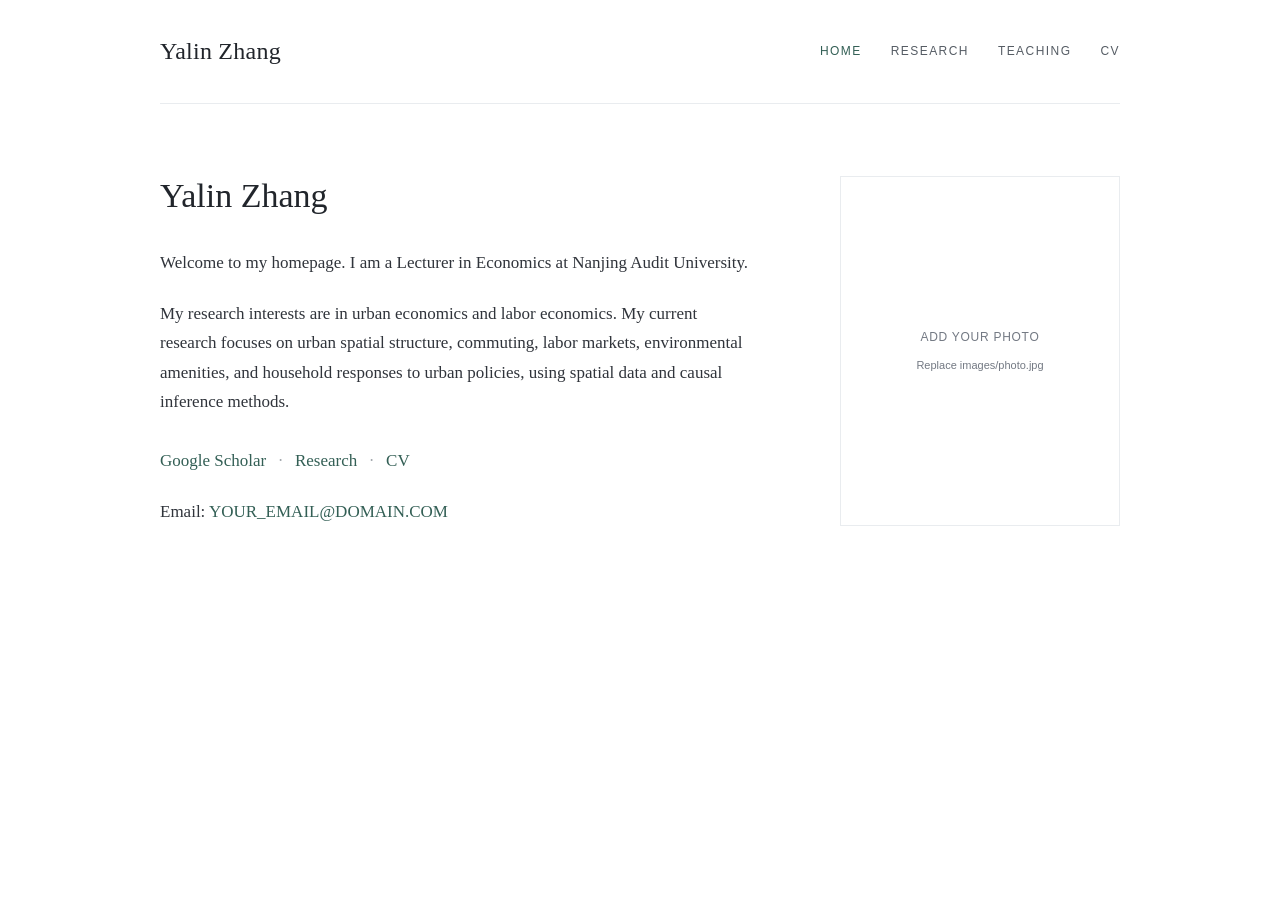
==== index.html @ cbba4663 "Add files via upload" ====
<!DOCTYPE html>
<html lang="en">
<head>
  <meta charset="UTF-8">
  <meta name="viewport" content="width=device-width, initial-scale=1.0">
  <meta name="description" content="Academic homepage of Yalin Zhang, Lecturer in Economics at Nanjing Audit University.">
  <title>Yalin Zhang</title>
  <link rel="stylesheet" href="style.css">
</head>
<body>
  <div class="site-shell">
    <header class="site-header">
      <a class="brand" href="index.html">Yalin Zhang</a>
      <nav class="nav" aria-label="Main navigation">
        <a class="active" href="index.html">HOME</a>
        <a href="research.html">RESEARCH</a>
        <a href="teaching.html">TEACHING</a>
        <a href="cv.pdf" target="_blank" rel="noopener">CV</a>
      </nav>
    </header>

    <main class="home-grid">
      <section class="home-copy">
        <h1>Yalin Zhang</h1>
        <p>
          Welcome to my homepage. I am a Lecturer in Economics at Nanjing Audit University.
        </p>
        <p>
          My research interests are in urban economics and labor economics. My current research focuses on urban spatial structure, commuting, labor markets, environmental amenities, and household responses to urban policies, using spatial data and causal inference methods.
        </p>
        <p class="link-row">
          <a href="https://scholar.google.com/" target="_blank" rel="noopener">Google Scholar</a>
          <span class="dot">·</span>
          <a href="research.html">Research</a>
          <span class="dot">·</span>
          <a href="cv.pdf" target="_blank" rel="noopener">CV</a>
        </p>
        <p>
          Email: <a href="mailto:YOUR_EMAIL@DOMAIN.COM">YOUR_EMAIL@DOMAIN.COM</a>
        </p>
      </section>

      <aside class="portrait-wrap" aria-label="Portrait">
        <div class="portrait-placeholder">
          <span>ADD YOUR PHOTO</span>
          <small>Replace images/photo.jpg</small>
        </div>
        <!-- After adding your photo, replace the placeholder above with:
        <img class="portrait" src="images/photo.jpg" alt="Portrait of Yalin Zhang">
        -->
      </aside>
    </main>
  </div>
</body>
</html>
---- style.css ----
:root {
  --text: #30343b;
  --heading: #21252b;
  --muted: #737983;
  --accent: #335f55;
  --line: #e9ecef;
  --page-width: 960px;
}

* { box-sizing: border-box; }

html { scroll-behavior: smooth; }

body {
  margin: 0;
  background: #fff;
  color: var(--text);
  font-family: Georgia, "Times New Roman", Times, serif;
  font-size: 17px;
  line-height: 1.72;
  -webkit-font-smoothing: antialiased;
}

a {
  color: var(--accent);
  text-decoration: none;
}

a:hover { text-decoration: underline; }

.site-shell {
  width: min(var(--page-width), calc(100% - 44px));
  margin: 0 auto;
}

.site-header {
  min-height: 104px;
  display: flex;
  justify-content: space-between;
  align-items: center;
  border-bottom: 1px solid var(--line);
}

.brand {
  color: var(--heading);
  font-size: 24px;
  font-weight: 400;
  letter-spacing: .01em;
}

.brand:hover { text-decoration: none; }

.nav {
  display: flex;
  gap: 29px;
  align-items: center;
  font-family: Arial, Helvetica, sans-serif;
}

.nav a {
  color: #555c64;
  font-size: 12px;
  letter-spacing: .12em;
}

.nav a:hover,
.nav a.active {
  color: var(--accent);
  text-decoration: none;
}

.home-grid {
  display: grid;
  grid-template-columns: minmax(0, 1fr) 280px;
  gap: 82px;
  padding: 72px 0 90px;
  align-items: start;
}

.home-copy { max-width: 600px; }

.home-copy h1,
.content-page > h1 {
  color: var(--heading);
  font-weight: 400;
  font-size: 34px;
  line-height: 1.2;
  margin: 0 0 31px;
}

.home-copy p { margin: 0 0 22px; }

.link-row { margin-top: 30px !important; }
.dot { color: #a1a6ac; padding: 0 8px; }

.portrait-wrap { width: 280px; }
.portrait { width: 100%; height: auto; display: block; }

.portrait-placeholder {
  width: 100%;
  aspect-ratio: 4 / 5;
  border: 1px solid var(--line);
  display: flex;
  flex-direction: column;
  align-items: center;
  justify-content: center;
  color: var(--muted);
  text-align: center;
  font-family: Arial, Helvetica, sans-serif;
  letter-spacing: .06em;
  font-size: 12px;
}

.portrait-placeholder small {
  display: block;
  margin-top: 8px;
  letter-spacing: 0;
  font-size: 11px;
}

.content-page {
  max-width: 760px;
  padding: 65px 0 90px;
}

.research-section { margin-top: 45px; }

.research-section h2,
.teaching-list h2 {
  color: var(--heading);
  font-weight: 400;
  font-size: 22px;
  margin: 0 0 24px;
}

.paper {
  margin: 0 0 35px;
}

.paper h3 {
  color: var(--heading);
  font-size: 18px;
  line-height: 1.45;
  font-weight: 600;
  margin: 0 0 5px;
}

.paper p { margin: 5px 0; }
.venue, .muted { color: var(--muted); }
.paper-links { font-family: Arial, Helvetica, sans-serif; font-size: 13px; }

.teaching-list { margin-top: 40px; }
.course { margin-bottom: 30px; }
.course h2 { margin-bottom: 2px; font-size: 19px; }
.course p { margin: 0; color: var(--muted); }

@media (max-width: 760px) {
  .site-header {
    display: block;
    padding: 29px 0 23px;
  }

  .nav {
    gap: 18px;
    margin-top: 17px;
    flex-wrap: wrap;
  }

  .home-grid {
    display: flex;
    flex-direction: column;
    gap: 42px;
    padding-top: 48px;
  }

  .portrait-wrap { width: min(260px, 100%); }
  .content-page { padding-top: 48px; }
}
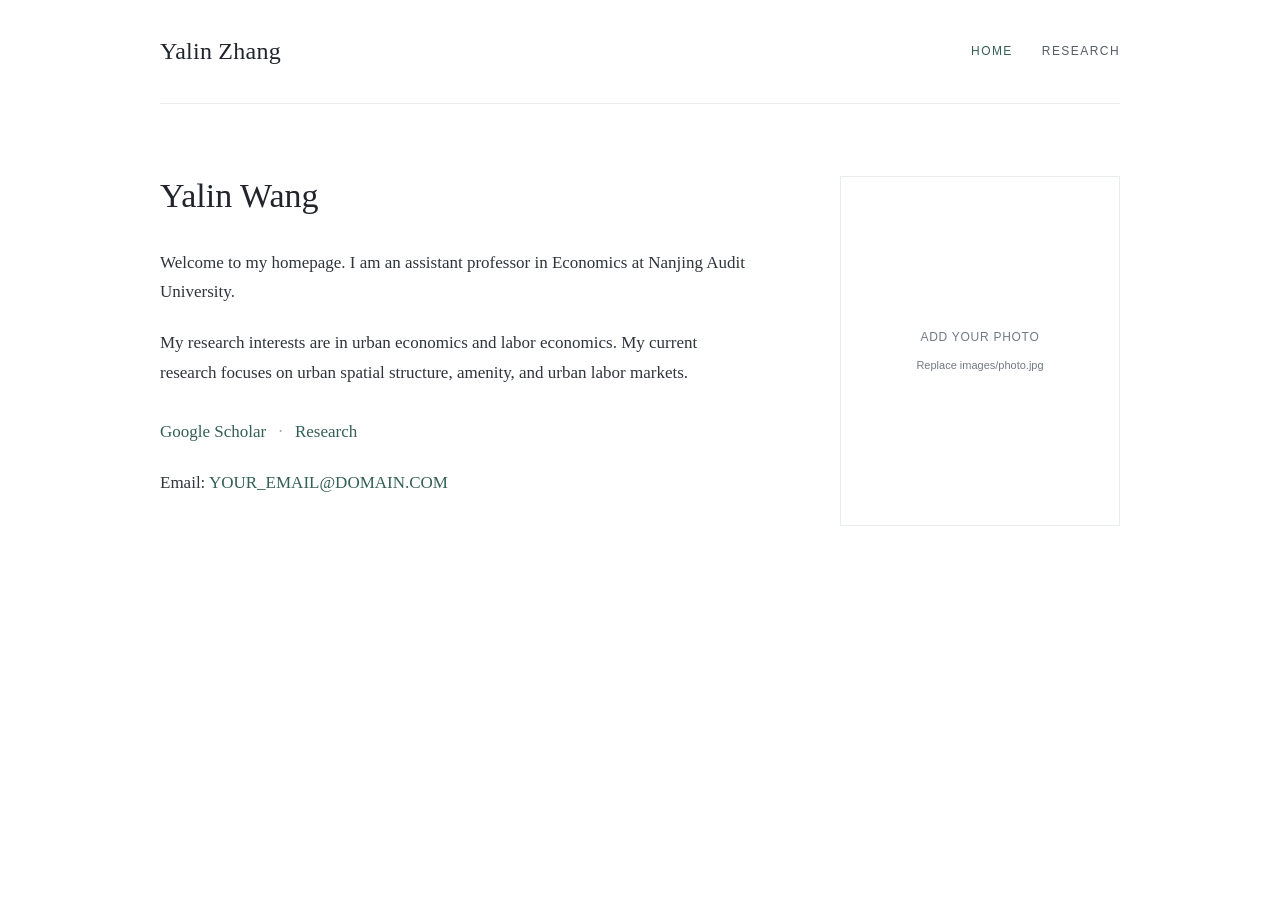
==== commit 53ab5e9d: "Update index.html" ====
--- a/index.html
+++ b/index.html
@@ -4,7 +4,7 @@
   <meta charset="UTF-8">
   <meta name="viewport" content="width=device-width, initial-scale=1.0">
   <meta name="description" content="Academic homepage of Yalin Zhang, Lecturer in Economics at Nanjing Audit University.">
-  <title>Yalin Zhang</title>
+  <title>Yalin Wang</title>
   <link rel="stylesheet" href="style.css">
 </head>
 <body>
@@ -14,26 +14,22 @@
       <nav class="nav" aria-label="Main navigation">
         <a class="active" href="index.html">HOME</a>
         <a href="research.html">RESEARCH</a>
-        <a href="teaching.html">TEACHING</a>
-        <a href="cv.pdf" target="_blank" rel="noopener">CV</a>
       </nav>
     </header>
 
     <main class="home-grid">
       <section class="home-copy">
-        <h1>Yalin Zhang</h1>
+        <h1>Yalin Wang</h1>
         <p>
-          Welcome to my homepage. I am a Lecturer in Economics at Nanjing Audit University.
+          Welcome to my homepage. I am an assistant professor in Economics at Nanjing Audit University.
         </p>
         <p>
-          My research interests are in urban economics and labor economics. My current research focuses on urban spatial structure, commuting, labor markets, environmental amenities, and household responses to urban policies, using spatial data and causal inference methods.
+          My research interests are in urban economics and labor economics. My current research focuses on urban spatial structure, amenity, and urban labor markets.
         </p>
         <p class="link-row">
-          <a href="https://scholar.google.com/" target="_blank" rel="noopener">Google Scholar</a>
+          <a href="https://scholar.google.com/citations?user=SJKpb04AAAAJ&hl=en" target="_blank" rel="noopener">Google Scholar</a>
           <span class="dot">·</span>
           <a href="research.html">Research</a>
-          <span class="dot">·</span>
-          <a href="cv.pdf" target="_blank" rel="noopener">CV</a>
         </p>
         <p>
           Email: <a href="mailto:YOUR_EMAIL@DOMAIN.COM">YOUR_EMAIL@DOMAIN.COM</a>
@@ -46,7 +42,7 @@
           <small>Replace images/photo.jpg</small>
         </div>
         <!-- After adding your photo, replace the placeholder above with:
-        <img class="portrait" src="images/photo.jpg" alt="Portrait of Yalin Zhang">
+        <img class="portrait" src="images/photo.jpg" alt="Portrait of Yalin Wang">
         -->
       </aside>
     </main>
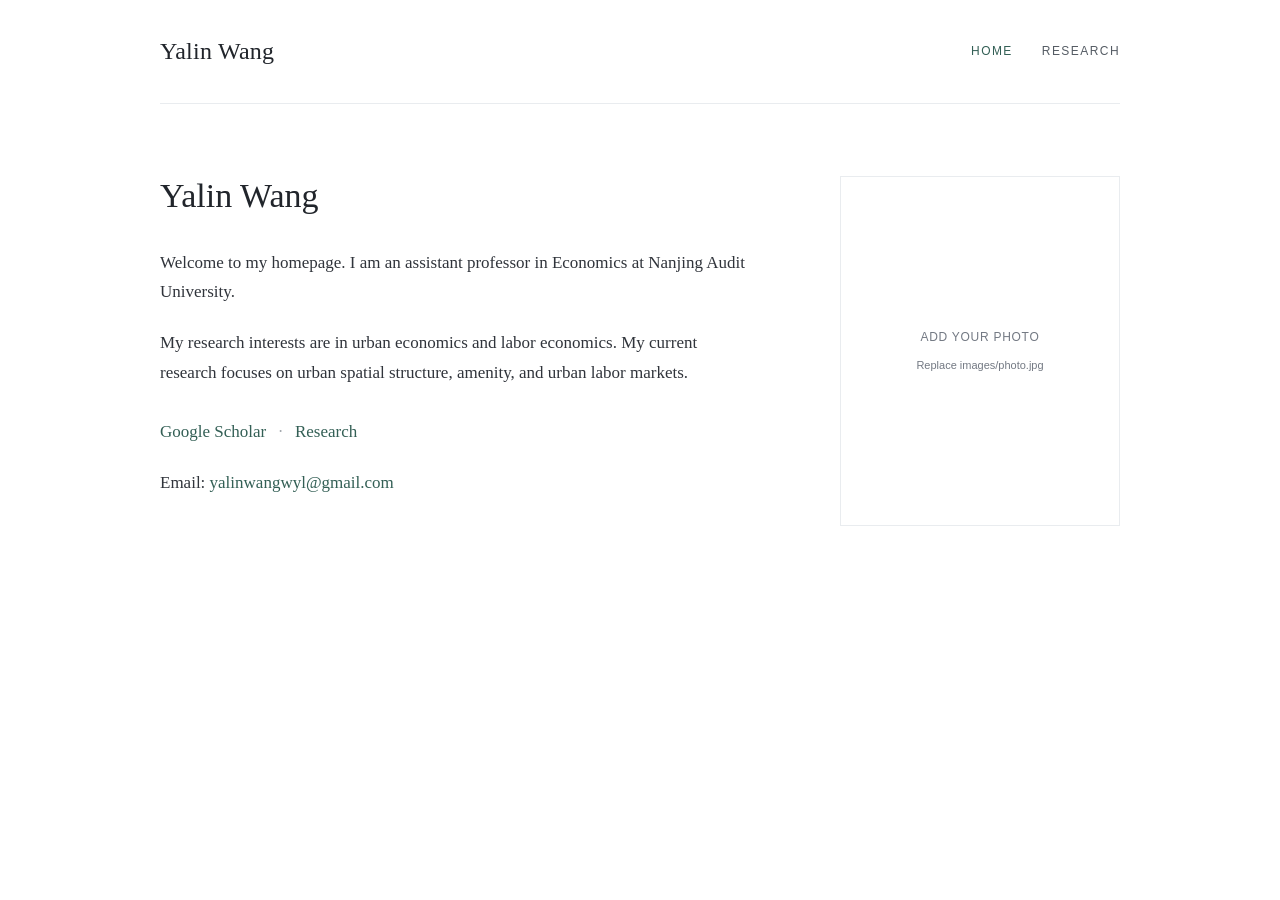
==== commit aa6fa69d: "Update index.html" ====
--- a/index.html
+++ b/index.html
@@ -3,14 +3,14 @@
 <head>
   <meta charset="UTF-8">
   <meta name="viewport" content="width=device-width, initial-scale=1.0">
-  <meta name="description" content="Academic homepage of Yalin Zhang, Lecturer in Economics at Nanjing Audit University.">
+  <meta name="description" content="Academic homepage of Yalin Wang, Lecturer in Economics at Nanjing Audit University.">
   <title>Yalin Wang</title>
   <link rel="stylesheet" href="style.css">
 </head>
 <body>
   <div class="site-shell">
     <header class="site-header">
-      <a class="brand" href="index.html">Yalin Zhang</a>
+      <a class="brand" href="index.html">Yalin Wang</a>
       <nav class="nav" aria-label="Main navigation">
         <a class="active" href="index.html">HOME</a>
         <a href="research.html">RESEARCH</a>
@@ -32,7 +32,7 @@
           <a href="research.html">Research</a>
         </p>
         <p>
-          Email: <a href="mailto:YOUR_EMAIL@DOMAIN.COM">YOUR_EMAIL@DOMAIN.COM</a>
+          Email: <a href="mailto:YOUR_EMAIL@DOMAIN.COM">yalinwangwyl@gmail.com</a>
         </p>
       </section>
 
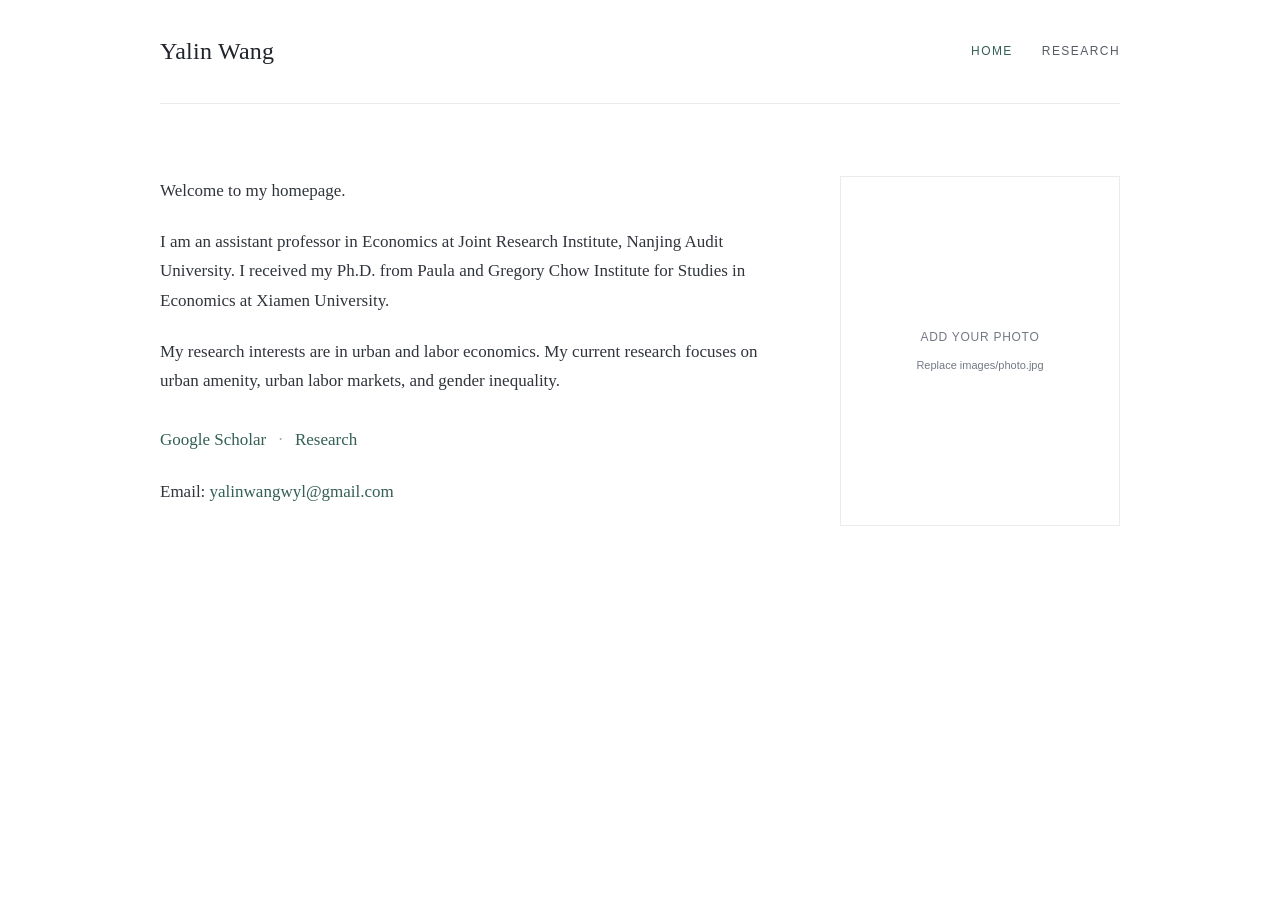
==== commit cd78eec7: "Update index.html" ====
--- a/index.html
+++ b/index.html
@@ -19,12 +19,14 @@
 
     <main class="home-grid">
       <section class="home-copy">
-        <h1>Yalin Wang</h1>
         <p>
-          Welcome to my homepage. I am an assistant professor in Economics at Nanjing Audit University.
+          Welcome to my homepage. 
         </p>
         <p>
-          My research interests are in urban economics and labor economics. My current research focuses on urban spatial structure, amenity, and urban labor markets.
+          I am an assistant professor in Economics at Joint Research Institute, Nanjing Audit University. I received my Ph.D. from Paula and Gregory Chow Institute for Studies in Economics at Xiamen University.
+         </p>
+        <p>
+          My research interests are in urban and labor economics. My current research focuses on urban amenity, urban labor markets, and gender inequality.
         </p>
         <p class="link-row">
           <a href="https://scholar.google.com/citations?user=SJKpb04AAAAJ&hl=en" target="_blank" rel="noopener">Google Scholar</a>
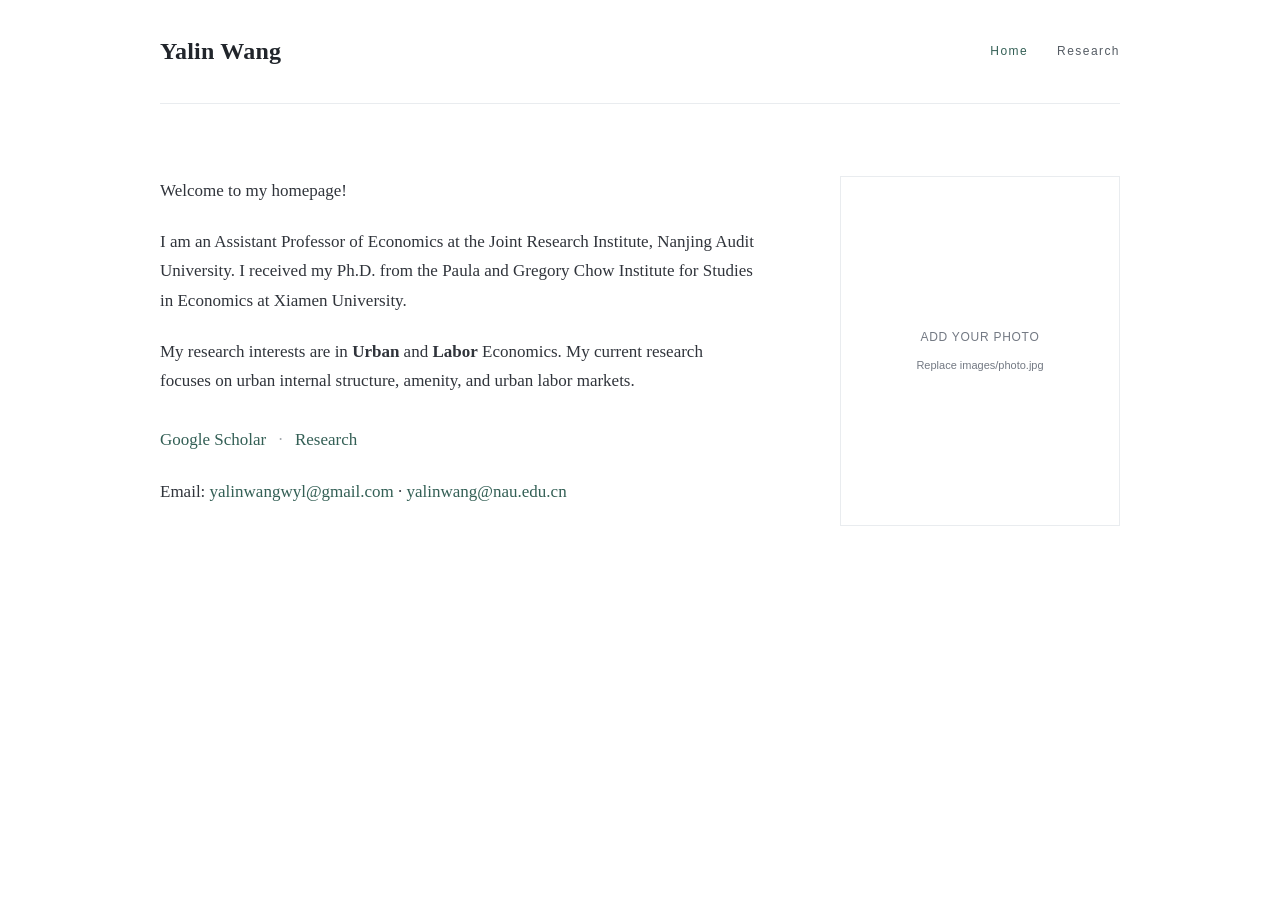
==== commit 2a907637: "Update index.html" ====
--- a/index.html
+++ b/index.html
@@ -10,23 +10,23 @@
 <body>
   <div class="site-shell">
     <header class="site-header">
-      <a class="brand" href="index.html">Yalin Wang</a>
+      <a class="brand" href="index.html"><strong>Yalin Wang</strong></a>
       <nav class="nav" aria-label="Main navigation">
-        <a class="active" href="index.html">HOME</a>
-        <a href="research.html">RESEARCH</a>
+        <a class="active" href="index.html">Home</a>
+        <a href="research.html">Research</a>
       </nav>
     </header>
 
     <main class="home-grid">
       <section class="home-copy">
         <p>
-          Welcome to my homepage. 
+          Welcome to my homepage!
         </p>
         <p>
-          I am an assistant professor in Economics at Joint Research Institute, Nanjing Audit University. I received my Ph.D. from Paula and Gregory Chow Institute for Studies in Economics at Xiamen University.
+          I am an Assistant Professor of Economics at the Joint Research Institute, Nanjing Audit University. I received my Ph.D. from the Paula and Gregory Chow Institute for Studies in Economics at Xiamen University.
          </p>
         <p>
-          My research interests are in urban and labor economics. My current research focuses on urban amenity, urban labor markets, and gender inequality.
+          My research interests are in <strong>Urban</strong> and <strong>Labor</strong> Economics. My current research focuses on urban internal structure, amenity, and urban labor markets.
         </p>
         <p class="link-row">
           <a href="https://scholar.google.com/citations?user=SJKpb04AAAAJ&hl=en" target="_blank" rel="noopener">Google Scholar</a>
@@ -34,7 +34,10 @@
           <a href="research.html">Research</a>
         </p>
         <p>
-          Email: <a href="mailto:YOUR_EMAIL@DOMAIN.COM">yalinwangwyl@gmail.com</a>
+          Email:
+          <a href="mailto:email1@nau.edu.cn">yalinwangwyl@gmail.com</a>
+          ·
+          <a href="mailto:email2@gmail.com">yalinwang@nau.edu.cn</a>
         </p>
       </section>
 
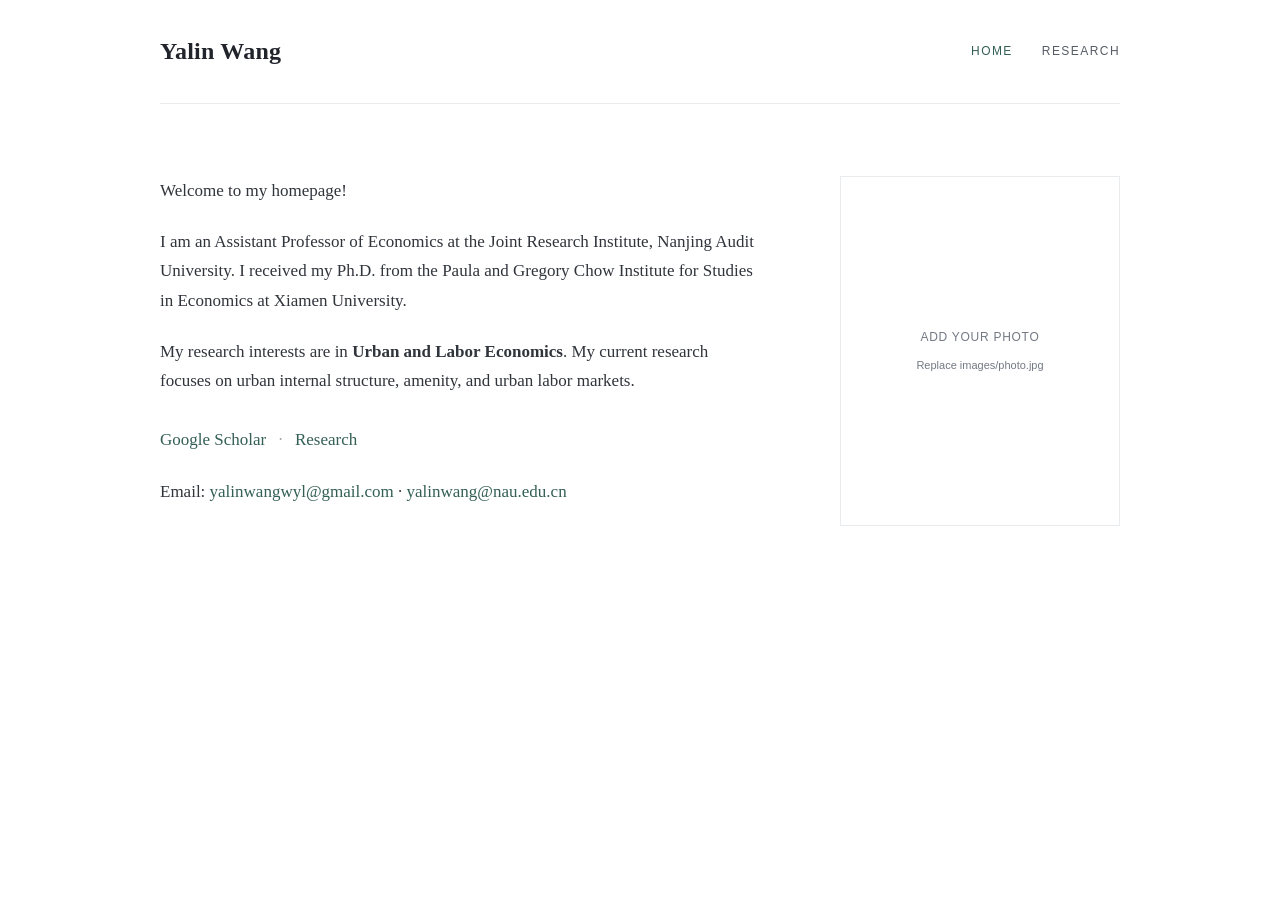
==== commit 8f368111: "Update index.html" ====
--- a/index.html
+++ b/index.html
@@ -12,8 +12,8 @@
     <header class="site-header">
       <a class="brand" href="index.html"><strong>Yalin Wang</strong></a>
       <nav class="nav" aria-label="Main navigation">
-        <a class="active" href="index.html">Home</a>
-        <a href="research.html">Research</a>
+        <a class="active" href="index.html">HOME</a>
+        <a href="research.html">RESEARCH</a>
       </nav>
     </header>
 
@@ -26,7 +26,7 @@
           I am an Assistant Professor of Economics at the Joint Research Institute, Nanjing Audit University. I received my Ph.D. from the Paula and Gregory Chow Institute for Studies in Economics at Xiamen University.
          </p>
         <p>
-          My research interests are in <strong>Urban</strong> and <strong>Labor</strong> Economics. My current research focuses on urban internal structure, amenity, and urban labor markets.
+          My research interests are in <strong>Urban and Labor Economics</strong>. My current research focuses on urban internal structure, amenity, and urban labor markets.
         </p>
         <p class="link-row">
           <a href="https://scholar.google.com/citations?user=SJKpb04AAAAJ&hl=en" target="_blank" rel="noopener">Google Scholar</a>
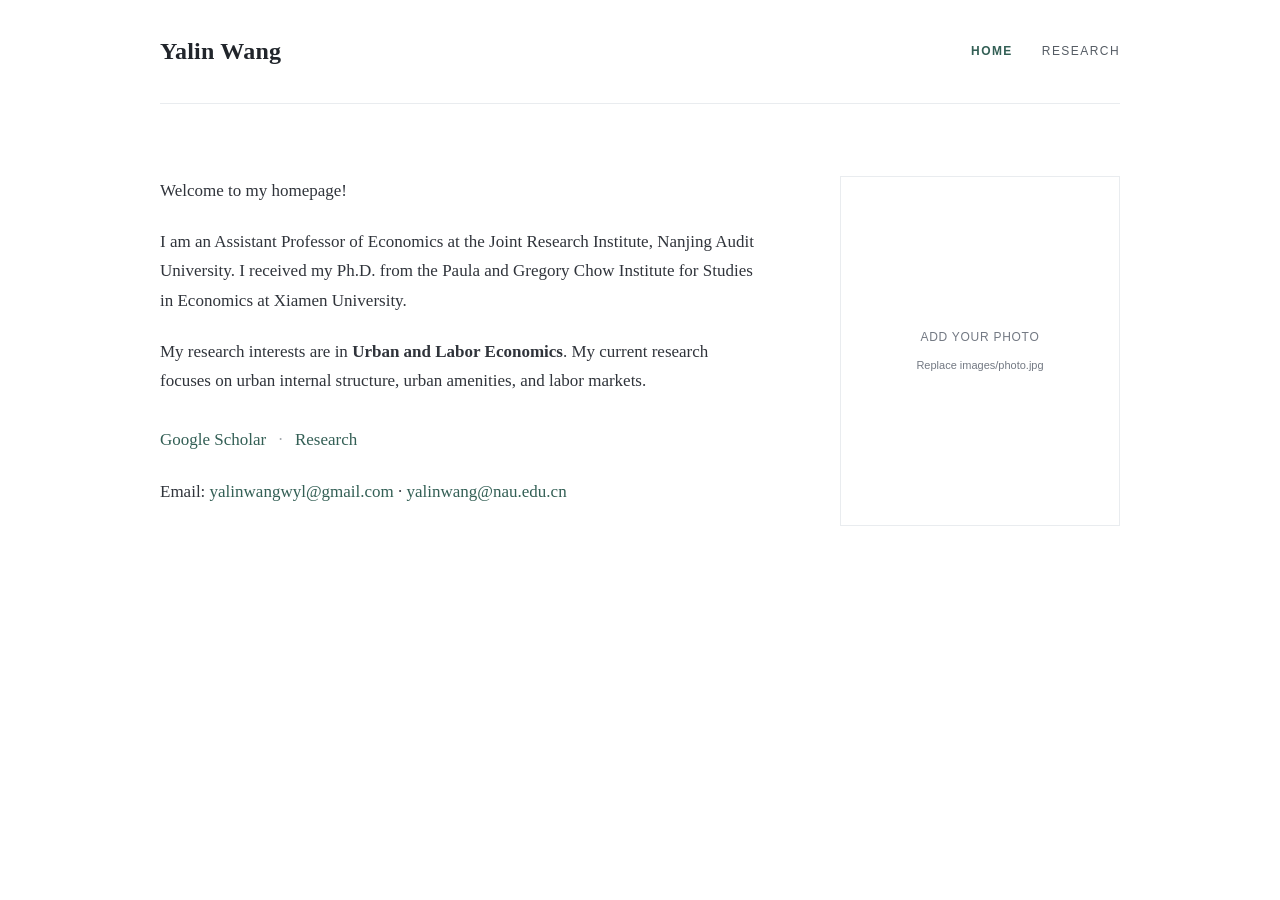
==== commit 8162018d: "Update index.html" ====
--- a/index.html
+++ b/index.html
@@ -26,7 +26,7 @@
           I am an Assistant Professor of Economics at the Joint Research Institute, Nanjing Audit University. I received my Ph.D. from the Paula and Gregory Chow Institute for Studies in Economics at Xiamen University.
          </p>
         <p>
-          My research interests are in <strong>Urban and Labor Economics</strong>. My current research focuses on urban internal structure, amenity, and urban labor markets.
+          My research interests are in <strong>Urban and Labor Economics</strong>. My current research focuses on urban internal structure, urban amenities, and labor markets.
         </p>
         <p class="link-row">
           <a href="https://scholar.google.com/citations?user=SJKpb04AAAAJ&hl=en" target="_blank" rel="noopener">Google Scholar</a>
--- a/style.css
+++ b/style.css
@@ -7,9 +7,13 @@
   --page-width: 960px;
 }
 
-* { box-sizing: border-box; }
-
-html { scroll-behavior: smooth; }
+* {
+  box-sizing: border-box;
+}
+
+html {
+  scroll-behavior: smooth;
+}
 
 body {
   margin: 0;
@@ -26,12 +30,22 @@
   text-decoration: none;
 }
 
-a:hover { text-decoration: underline; }
+a:hover {
+  text-decoration: underline;
+}
+
+/* =========================
+   Page shell
+========================= */
 
 .site-shell {
   width: min(var(--page-width), calc(100% - 44px));
   margin: 0 auto;
 }
+
+/* =========================
+   Header
+========================= */
 
 .site-header {
   min-height: 104px;
@@ -48,7 +62,13 @@
   letter-spacing: .01em;
 }
 
-.brand:hover { text-decoration: none; }
+.brand:hover {
+  text-decoration: none;
+}
+
+/* =========================
+   Navigation
+========================= */
 
 .nav {
   display: flex;
@@ -61,6 +81,7 @@
   color: #555c64;
   font-size: 12px;
   letter-spacing: .12em;
+  font-weight: 400;
 }
 
 .nav a:hover,
@@ -68,6 +89,14 @@
   color: var(--accent);
   text-decoration: none;
 }
+
+.nav a.active {
+  font-weight: 700;
+}
+
+/* =========================
+   Home page
+========================= */
 
 .home-grid {
   display: grid;
@@ -77,7 +106,9 @@
   align-items: start;
 }
 
-.home-copy { max-width: 600px; }
+.home-copy {
+  max-width: 600px;
+}
 
 .home-copy h1,
 .content-page > h1 {
@@ -88,13 +119,32 @@
   margin: 0 0 31px;
 }
 
-.home-copy p { margin: 0 0 22px; }
-
-.link-row { margin-top: 30px !important; }
-.dot { color: #a1a6ac; padding: 0 8px; }
-
-.portrait-wrap { width: 280px; }
-.portrait { width: 100%; height: auto; display: block; }
+.home-copy p {
+  margin: 0 0 22px;
+}
+
+.link-row {
+  margin-top: 30px !important;
+}
+
+.dot {
+  color: #a1a6ac;
+  padding: 0 8px;
+}
+
+/* =========================
+   Portrait
+========================= */
+
+.portrait-wrap {
+  width: 280px;
+}
+
+.portrait {
+  width: 100%;
+  height: auto;
+  display: block;
+}
 
 .portrait-placeholder {
   width: 100%;
@@ -118,43 +168,166 @@
   font-size: 11px;
 }
 
+/* =========================
+   Content page
+========================= */
+
 .content-page {
   max-width: 760px;
-  padding: 65px 0 90px;
-}
-
-.research-section { margin-top: 45px; }
+  padding: 30px 0 90px;
+}
+
+/* =========================
+   Research page
+========================= */
+
+.research-section {
+  margin-top: 0;
+}
 
 .research-section h2,
 .teaching-list h2 {
   color: var(--heading);
-  font-weight: 400;
+  font-weight: 600;
   font-size: 22px;
   margin: 0 0 24px;
 }
 
+/* English / Chinese headings */
+
+.subsection-title {
+  color: var(--heading);
+  font-weight: 400;
+  font-size: 20px;
+  line-height: 1.4;
+  margin-top: 28px;
+  margin-bottom: 12px;
+}
+
+.chinese-title {
+  margin-bottom: 6px;
+}
+
+/* Individual papers */
+
 .paper {
-  margin: 0 0 35px;
-}
-
-.paper h3 {
-  color: var(--heading);
-  font-size: 18px;
-  line-height: 1.45;
+  margin: 0 0 20px;
+}
+
+.paper-title {
+  color: var(--heading);
+  font-size: 20px;
+  line-height: 1.4;
   font-weight: 600;
-  margin: 0 0 5px;
-}
-
-.paper p { margin: 5px 0; }
-.venue, .muted { color: var(--muted); }
-.paper-links { font-family: Arial, Helvetica, sans-serif; font-size: 13px; }
-
-.teaching-list { margin-top: 40px; }
-.course { margin-bottom: 30px; }
-.course h2 { margin-bottom: 2px; font-size: 19px; }
-.course p { margin: 0; color: var(--muted); }
+  margin: 0 0 4px;
+  text-align: justify;
+}
+
+.paper-title a {
+  color: var(--accent);
+  text-decoration: none;
+}
+
+.paper-title a:hover {
+  text-decoration: underline;
+}
+
+.paper-link {
+  font-size: 13px;
+  font-weight: 400;
+  text-decoration: underline;
+  margin-left: 5px;
+}
+
+/* Journal / venue */
+
+.venue {
+  margin: 0 0 2px;
+  color: var(--muted);
+}
+
+/* Coauthors */
+
+.coauthors {
+  margin: 0 0 2px;
+}
+
+/* Paper text */
+
+.paper p {
+  margin: 2px 0;
+}
+
+.paper p,
+.paper-notes li,
+.chinese-publications li {
+  text-align: justify;
+}
+
+/* Summary bullets */
+
+.paper-notes {
+  margin-top: 2px;
+  margin-bottom: 0;
+}
+
+.paper-notes li {
+  margin-bottom: 0;
+}
+
+
+/* Chinese publications */
+
+.chinese-publications {
+  margin-top: 0;
+  margin-bottom: 0;
+}
+
+.chinese-publications li {
+  margin-bottom: 2px;
+}
+
+/* Working papers */
+
+.working-papers {
+  margin-top: 50px;
+}
+
+/* Other paper links */
+
+.paper-links {
+  font-family: Arial, Helvetica, sans-serif;
+  font-size: 13px;
+}
+
+/* =========================
+   Teaching page
+========================= */
+
+.teaching-list {
+  margin-top: 40px;
+}
+
+.course {
+  margin-bottom: 30px;
+}
+
+.course h2 {
+  margin-bottom: 2px;
+  font-size: 19px;
+}
+
+.course p {
+  margin: 0;
+  color: var(--muted);
+}
+
+/* =========================
+   Mobile layout
+========================= */
 
 @media (max-width: 760px) {
+
   .site-header {
     display: block;
     padding: 29px 0 23px;
@@ -173,6 +346,15 @@
     padding-top: 48px;
   }
 
-  .portrait-wrap { width: min(260px, 100%); }
-  .content-page { padding-top: 48px; }
-}
+  .portrait-wrap {
+    width: min(260px, 100%);
+  }
+
+  .content-page {
+    padding-top: 48px;
+  }
+
+  .paper-title {
+    font-size: 19px;
+  }
+}
